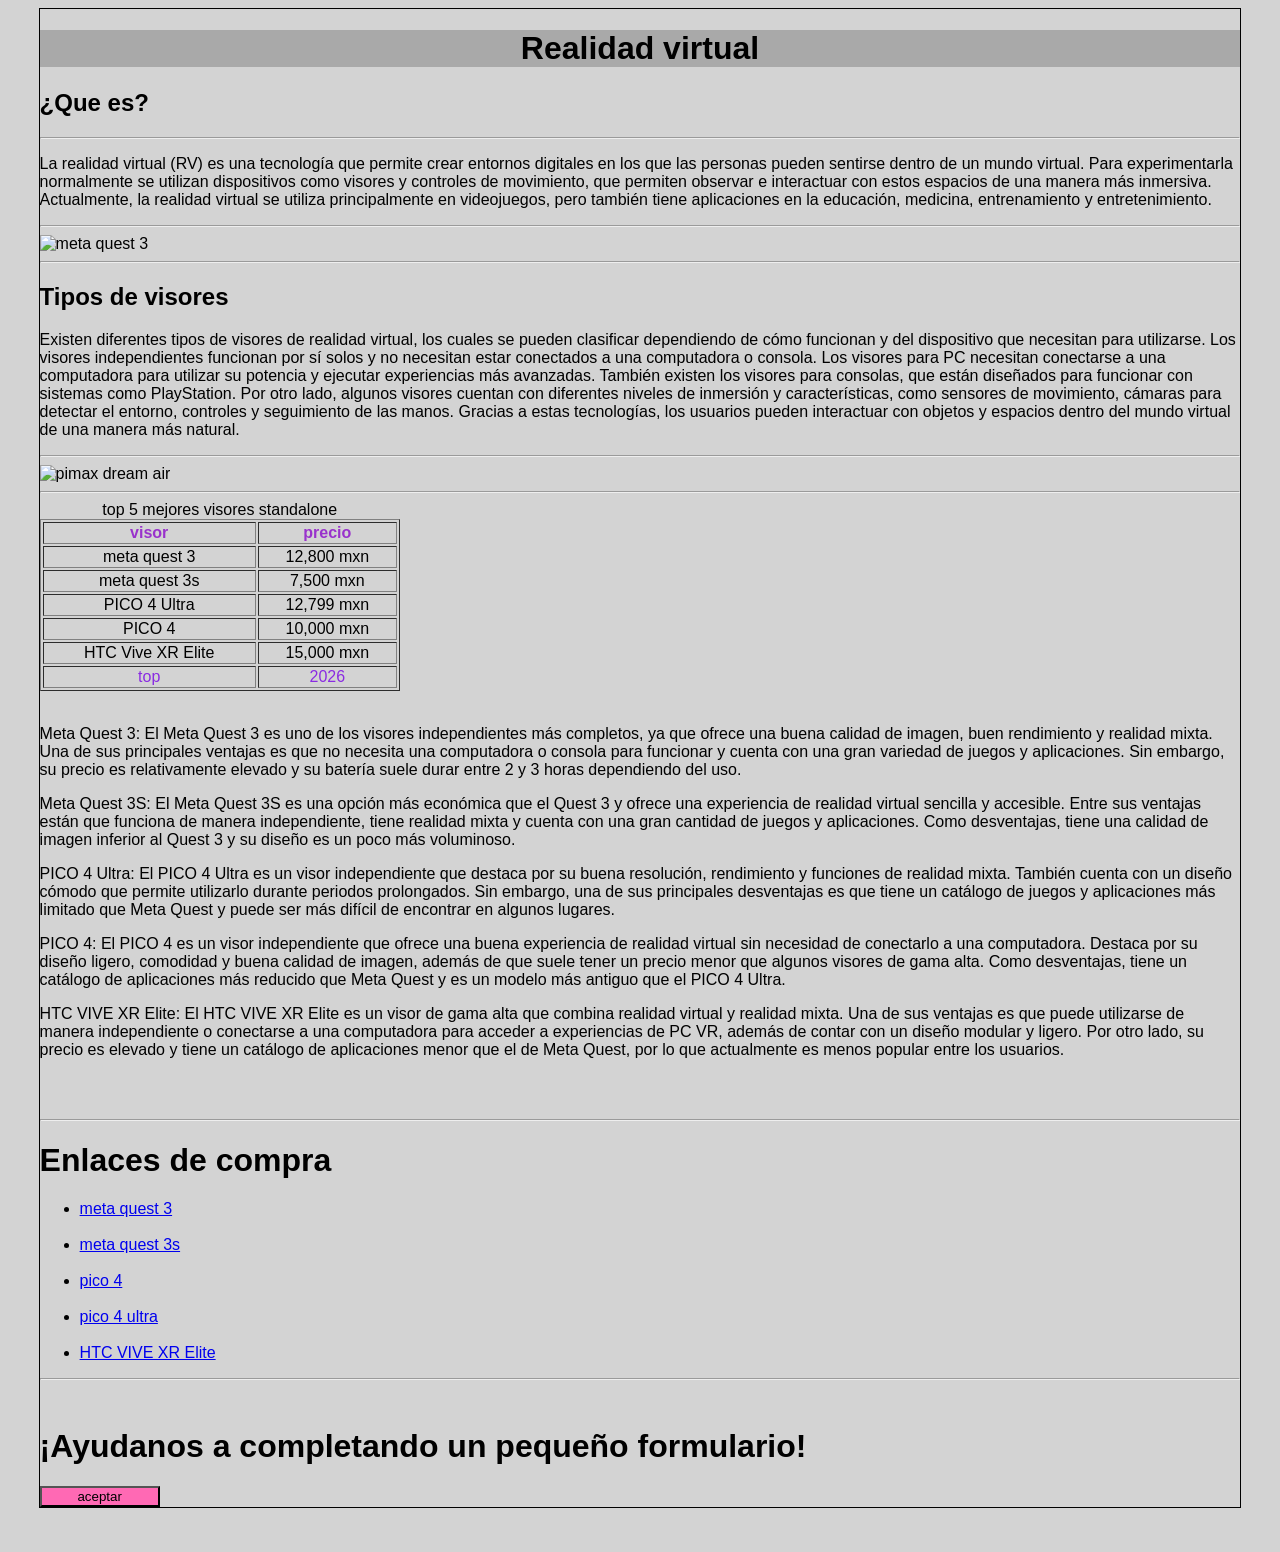
==== index.html @ 96d2f757 "Add files via upload" ====
<!DOCTYPE html>
<html lang="en">
<head>
    <meta charset="UTF-8">
    <meta http-equiv="X-UA-Compatible" content="IE=edge">
    <meta name="viewport" content="width=device-width, initial-scale=1.0">
    <title>evidenciaxddx</title>
    <link rel="stylesheet" href="styless.css"/>
</head>
<body>
    <div id="container">
        <header>
    <h1> Realidad virtual </h1>
        </header>
    
    <section id="content">
        <article class="article">
        <h2>¿Que es?</h2>
    <hr>
    <p>La realidad virtual (RV) es una tecnología que permite crear entornos digitales en los que las personas pueden sentirse dentro de un mundo virtual.
     Para experimentarla normalmente se utilizan dispositivos como visores y controles de movimiento, que permiten observar e interactuar con estos espacios de una manera más inmersiva.
      Actualmente, la realidad virtual se utiliza principalmente en videojuegos, pero también tiene aplicaciones en la educación, medicina, entrenamiento y entretenimiento.</p>
        <hr>
    </article>
          <img width="400px" alt="meta quest 3" src="img/visor1.jpg" />
        <article class="article">
             <hr>
    <h2>Tipos de visores</h2>
    <p>Existen diferentes tipos de visores de realidad virtual, los cuales se pueden clasificar dependiendo de cómo funcionan y del dispositivo que necesitan para utilizarse. Los visores independientes funcionan por sí solos y no necesitan estar conectados a una computadora o consola. Los visores para PC necesitan conectarse a una computadora para utilizar su potencia y ejecutar experiencias más avanzadas. También existen los visores para consolas, que están diseñados para funcionar con sistemas como PlayStation.
Por otro lado, algunos visores cuentan con diferentes niveles de inmersión y características, como sensores de movimiento, cámaras para detectar el entorno, controles y seguimiento de las manos. Gracias a estas tecnologías, los usuarios pueden interactuar con objetos y espacios dentro del mundo virtual de una manera más natural.</p>
 <hr>
        </article>
        <img width="500px" alt="pimax dream air" src="img/visor2.jpg"/>
<hr>
    </section>
    
      <table border="1.2">
        <caption>top 5 mejores visores standalone </caption>
        <thead style="color: darkorchid;">
            <tr>
                <th>visor</th>
                <th>precio</th>
            </tr>
        </thead>
        <tbody>
            <tr>
                <td>meta quest 3</td>
                <td>12,800 mxn</td>
            </tr>
            <tr>
                <td>meta quest 3s</td>
                <td>7,500 mxn</td>
            </tr>
            <tr>
                <td>PICO 4 Ultra</td>
                <td>12,799 mxn</td>
            </tr>
            <tr>
                <td>PICO 4</td>
                <td>10,000 mxn</td>
            </tr>
            <tr>
                <td>HTC Vive XR Elite</td>
                <td>15,000 mxn</td>
            </tr>
        </tbody>
        <tfoot style="color: blueviolet;">
            <tr>
                <td>top</td>
                <td>2026</td>
            </tr>
        </tfoot>
     </table>
     <br>
     <p>Meta Quest 3: El Meta Quest 3 es uno de los visores independientes más completos, ya que ofrece una buena calidad de imagen, buen rendimiento y realidad mixta. Una de sus principales ventajas es que no necesita una computadora o consola para funcionar y cuenta con una gran variedad de juegos y aplicaciones. Sin embargo, su precio es relativamente elevado y su batería suele durar entre 2 y 3 horas dependiendo del uso.</p>
     <p>Meta Quest 3S: El Meta Quest 3S es una opción más económica que el Quest 3 y ofrece una experiencia de realidad virtual sencilla y accesible. Entre sus ventajas están que funciona de manera independiente, tiene realidad mixta y cuenta con una gran cantidad de juegos y aplicaciones. Como desventajas, tiene una calidad de imagen inferior al Quest 3 y su diseño es un poco más voluminoso.</p>
     <p>PICO 4 Ultra: El PICO 4 Ultra es un visor independiente que destaca por su buena resolución, rendimiento y funciones de realidad mixta. También cuenta con un diseño cómodo que permite utilizarlo durante periodos prolongados. Sin embargo, una de sus principales desventajas es que tiene un catálogo de juegos y aplicaciones más limitado que Meta Quest y puede ser más difícil de encontrar en algunos lugares.</p>
     <p>PICO 4: El PICO 4 es un visor independiente que ofrece una buena experiencia de realidad virtual sin necesidad de conectarlo a una computadora. Destaca por su diseño ligero, comodidad y buena calidad de imagen, además de que suele tener un precio menor que algunos visores de gama alta. Como desventajas, tiene un catálogo de aplicaciones más reducido que Meta Quest y es un modelo más antiguo que el PICO 4 Ultra.</p>
     <p>HTC VIVE XR Elite: El HTC VIVE XR Elite es un visor de gama alta que combina realidad virtual y realidad mixta. Una de sus ventajas es que puede utilizarse de manera independiente o conectarse a una computadora para acceder a experiencias de PC VR, además de contar con un diseño modular y ligero. Por otro lado, su precio es elevado y tiene un catálogo de aplicaciones menor que el de Meta Quest, por lo que actualmente es menos popular entre los usuarios.</p>
     <br>
     <br>
     <hr>
<h1>Enlaces de compra</h1>
     <ul>
        <li>
            <a href="https://www.meta.com/mx/quest/quest-3/?srsltid=AfmBOoqTqThmbgG5tZW7FzMkFTaEg9l9BEg_0eALGW84ZOWzenFcPHdQ">meta quest 3</a>

        </li>
        <br>
         <li> <a href="https://www.meta.com/mx/quest/quest-3s/?srsltid=AfmBOoqm-iCYurWql5OsHwxiM2hOFbSU-nZm30tbKExc-Mqjz6DHr-T7">meta quest 3s</a></li>
         <br>
        <li> <a href="https://www.picoxr.com/es/products/pico4">pico 4</a></li>
        <br>
        <li> <a href="https://www.picoxr.com/es/products/pico4-ultra">pico 4 ultra </a></li>
        <br>
         <li> <a href="https://www.vive.com/us/product/vive-xr-elite/overview/">HTC VIVE XR Elite</a></li>
        
     </ul>
     <hr>
     <br>
     <h1>¡Ayudanos a completando un pequeño formulario!</h1>
      <a href="formulario.html">
     <button type="button"> aceptar </button>
     </a>
     </div>
     <br>
     <br>     
</body>
---- styless.css ----
body{
    font-family: Arial, Helvetica, sans-serif;
    background-color: lightgrey;
}
#container{
    width: 95%;
    margin: 0px auto;
    border: 1.5px solid black;
}
header{
    background-color: darkgrey;
    text-align: center;
}
table{
    text-align: center;
    width: 30%;
    height: 30%;
}
button{
    width: 10%;
    height: 20%;
    background-color:hotpink
}
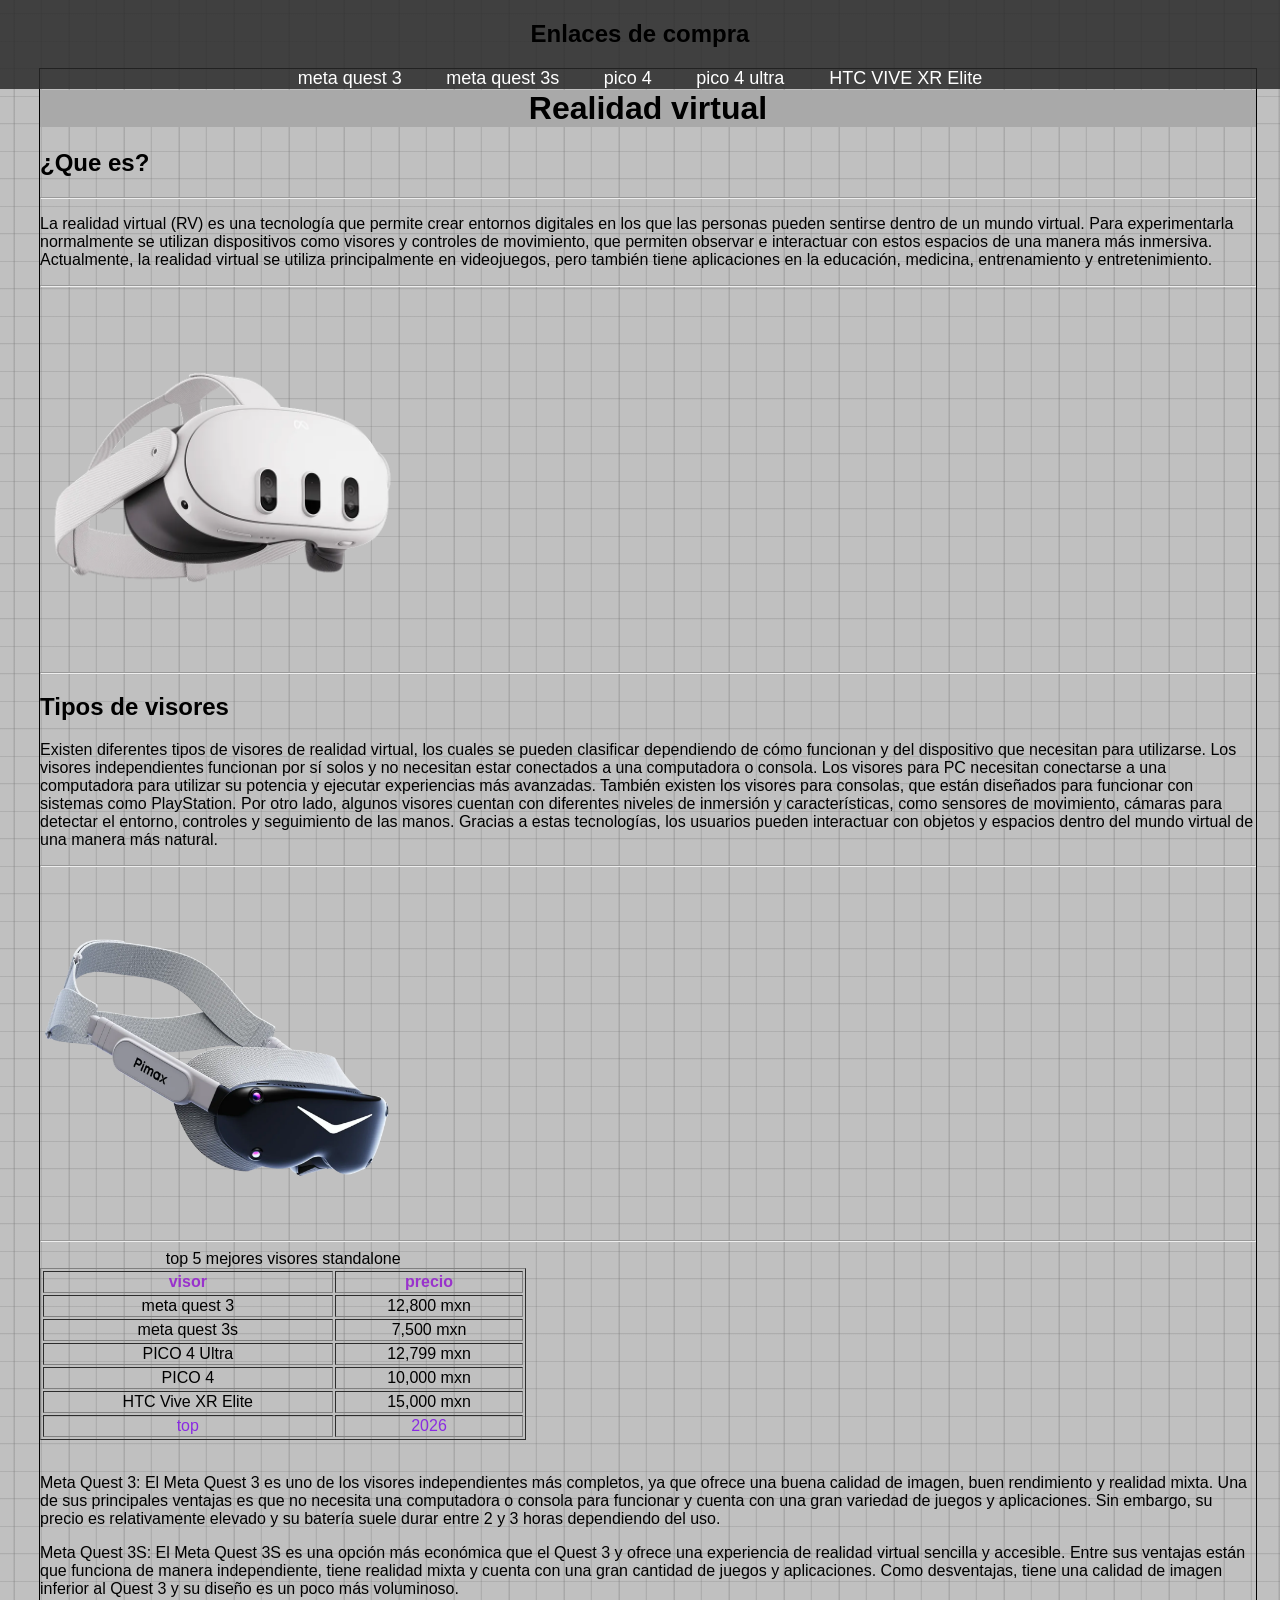
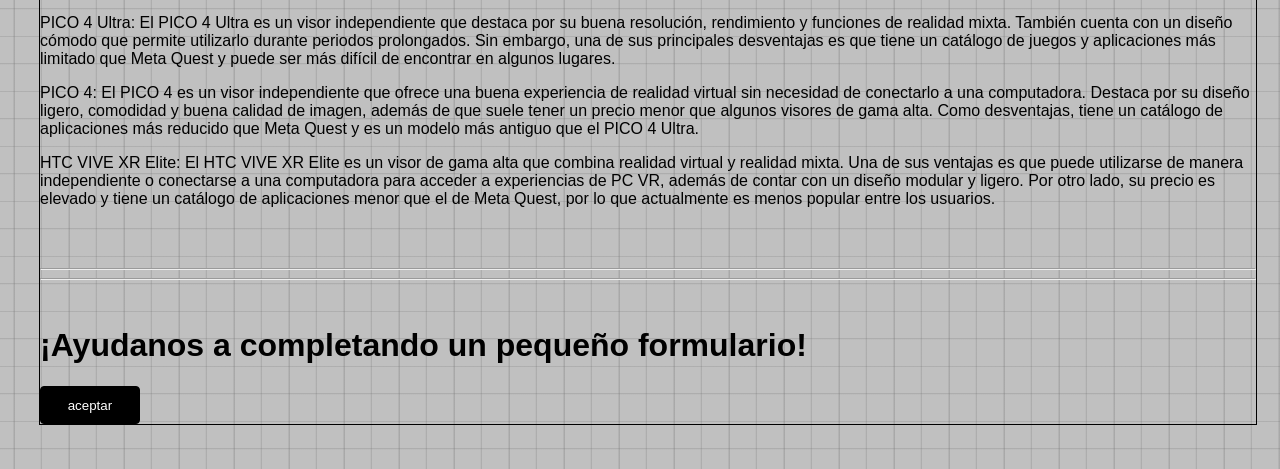
==== commit 9adf516a: "Add files via upload" ====
--- a/index.html
+++ b/index.html
@@ -6,8 +6,28 @@
     <meta name="viewport" content="width=device-width, initial-scale=1.0">
     <title>evidenciaxddx</title>
     <link rel="stylesheet" href="styless.css"/>
+    
 </head>
 <body>
+     <nav class="barra">
+<h2>Enlaces de compra</h2>
+     
+        
+            <a href="https://www.meta.com/mx/quest/quest-3/?srsltid=AfmBOoqTqThmbgG5tZW7FzMkFTaEg9l9BEg_0eALGW84ZOWzenFcPHdQ">meta quest 3</a>
+
+        
+        
+         <a href="https://www.meta.com/mx/quest/quest-3s/?srsltid=AfmBOoqm-iCYurWql5OsHwxiM2hOFbSU-nZm30tbKExc-Mqjz6DHr-T7">meta quest 3s</a></li>
+         
+         <a href="https://www.picoxr.com/es/products/pico4">pico 4</a></li>
+        
+         <a href="https://www.picoxr.com/es/products/pico4-ultra">pico 4 ultra </a></li>
+        
+          <a href="https://www.vive.com/us/product/vive-xr-elite/overview/">HTC VIVE XR Elite</a></li>
+        
+     
+     </nav>
+  
     <div id="container">
         <header>
     <h1> Realidad virtual </h1>
@@ -22,7 +42,7 @@
       Actualmente, la realidad virtual se utiliza principalmente en videojuegos, pero también tiene aplicaciones en la educación, medicina, entrenamiento y entretenimiento.</p>
         <hr>
     </article>
-          <img width="400px" alt="meta quest 3" src="img/visor1.jpg" />
+          <img width="30%" alt="meta quest 3" src="img/visor1.jpg" />
         <article class="article">
              <hr>
     <h2>Tipos de visores</h2>
@@ -30,7 +50,7 @@
 Por otro lado, algunos visores cuentan con diferentes niveles de inmersión y características, como sensores de movimiento, cámaras para detectar el entorno, controles y seguimiento de las manos. Gracias a estas tecnologías, los usuarios pueden interactuar con objetos y espacios dentro del mundo virtual de una manera más natural.</p>
  <hr>
         </article>
-        <img width="500px" alt="pimax dream air" src="img/visor2.jpg"/>
+        <img width="29%" alt="pimax dream air" src="img/visor2.jpg"/>
 <hr>
     </section>
     
@@ -80,27 +100,12 @@
      <br>
      <br>
      <hr>
-<h1>Enlaces de compra</h1>
-     <ul>
-        <li>
-            <a href="https://www.meta.com/mx/quest/quest-3/?srsltid=AfmBOoqTqThmbgG5tZW7FzMkFTaEg9l9BEg_0eALGW84ZOWzenFcPHdQ">meta quest 3</a>
-
-        </li>
-        <br>
-         <li> <a href="https://www.meta.com/mx/quest/quest-3s/?srsltid=AfmBOoqm-iCYurWql5OsHwxiM2hOFbSU-nZm30tbKExc-Mqjz6DHr-T7">meta quest 3s</a></li>
-         <br>
-        <li> <a href="https://www.picoxr.com/es/products/pico4">pico 4</a></li>
-        <br>
-        <li> <a href="https://www.picoxr.com/es/products/pico4-ultra">pico 4 ultra </a></li>
-        <br>
-         <li> <a href="https://www.vive.com/us/product/vive-xr-elite/overview/">HTC VIVE XR Elite</a></li>
-        
-     </ul>
+    
      <hr>
      <br>
      <h1>¡Ayudanos a completando un pequeño formulario!</h1>
       <a href="formulario.html">
-     <button type="button"> aceptar </button>
+     <button class="button" type="button"> aceptar </button>
      </a>
      </div>
      <br>
--- a/styless.css
+++ b/styless.css
@@ -1,6 +1,6 @@
 body{
     font-family: Arial, Helvetica, sans-serif;
-    background-color: lightgrey;
+    
 }
 #container{
     width: 95%;
@@ -13,11 +13,64 @@
 }
 table{
     text-align: center;
-    width: 30%;
-    height: 30%;
+    width: 40%;
+    height: 40%;
 }
-button{
-    width: 10%;
-    height: 20%;
-    background-color:hotpink
-}+.button{
+  --bg: #000;
+  --hover-bg: #ff90e8;
+  --hover-text: #000;
+  color: #fff;
+  cursor: pointer;
+  border: 1px solid var(--bg);
+  border-radius: 4px;
+  padding: 0.8em 2em;
+  background: var(--bg);
+  transition: 0.2s;
+}
+
+.button:hover {
+  color: var(--hover-text);
+  transform: translate(-0.25rem, -0.25rem);
+  background: var(--hover-bg);
+  box-shadow: 0.25rem 0.25rem var(--bg);
+}
+
+.button:active {
+  transform: translate(0);
+  box-shadow: none;
+}
+body{
+  width: 100%;
+  height: 100%;
+  --color: rgba(114, 114, 114, 0.3);
+  background-color:silver;
+  background-image: linear-gradient(0deg, transparent 23%, var(--color) 25%, var(--color) 26%, transparent 26%,transparent 73%, var(--color) 76%, var(--color) 77%, transparent 76%,transparent),
+      linear-gradient(90deg, transparent 23%, var(--color) 26%, var(--color) 27%, transparent 26%,transparent 73%, var(--color) 76%, var(--color) 77%, transparent 76%,transparent);
+  background-size: 55px 55px;
+}
+.barra{
+       position: fixed;
+        top: 0;
+        left: 0;
+        width: 100%;
+        background-color:rgba(41, 41, 41, 0.842);
+        padding: 0px 0;
+        text-align: center;
+        z-index: 1000;
+    }
+
+    .barra a {
+        color: white;
+        text-decoration: none;
+        margin: 0 20px;
+        font-size: 18px;
+    }
+
+    .barra a:hover {
+        color: cyan;
+    }
+
+    body {
+        padding-top: 60px;
+    }
